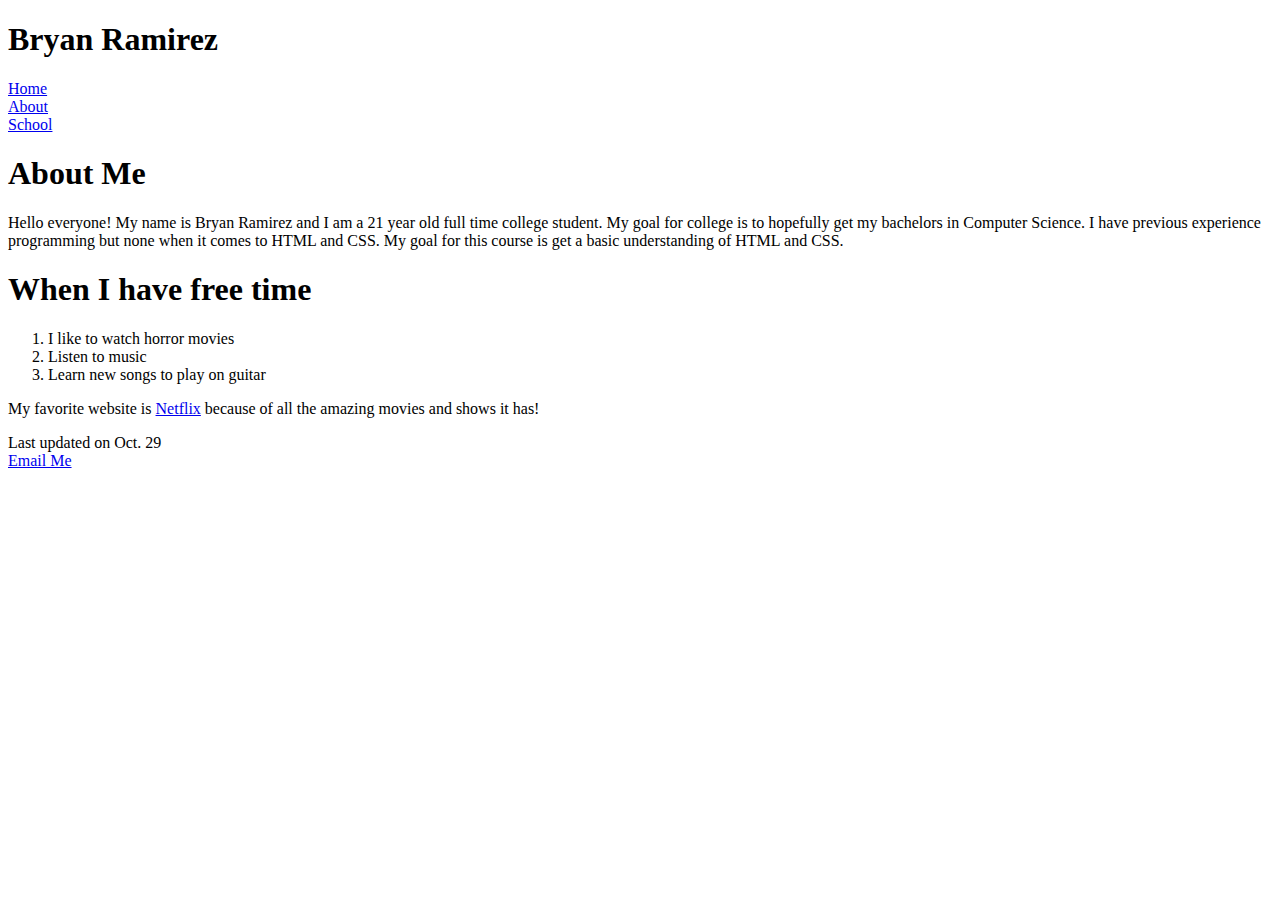
==== index.html @ d30028e6 "Add files via upload" ====
<!DOCTYPE html>
<html lang="en">
<head>
    <meta charset="utf-8">
<title>Bryan Ramirez</title>
</head>
<body>
    
<h1>Bryan Ramirez</h1>
<nav>
        <li><a href="index.html">Home</a></li>
        <li><a href="about.html">About</a></li>
    <li><a href="#">School</a></li>
    
    </nav>

<h1>About Me</h1>
<p>Hello everyone! My name is Bryan Ramirez and I am a 21 year old full time college student. My goal for college is to hopefully get my bachelors in Computer Science. I have previous experience programming but none when it comes to HTML and CSS. My goal for this course is get a basic understanding of HTML and CSS.</p>

<h1>When I have free time</h1>
<ol>
    
<li>I like to watch horror movies</li>
<li>Listen to music</li>
<li>Learn new songs to play on guitar</li>

</ol>

<p>My favorite website is <a href="https://www.netflix.com/">Netflix</a> because of all the amazing movies and shows it has!</p>

<footer> Last updated on Oct. 29 </footer>
<footer> <a href="mailto:BryanRamirez3526@gmail.com">Email Me</a> </footer>
</body>
</html>
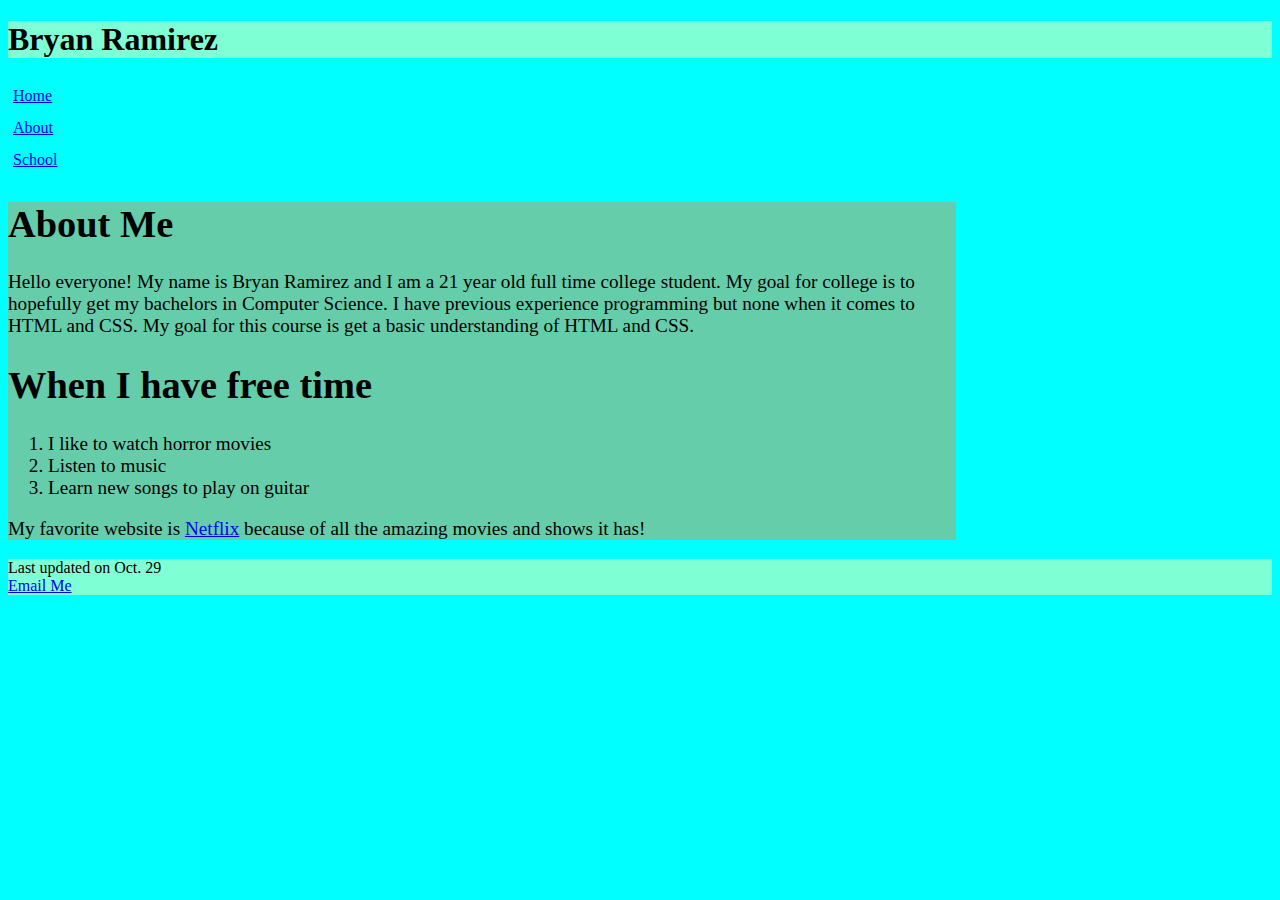
==== commit 7403c205: "Add files via upload" ====
--- a/index.html
+++ b/index.html
@@ -1,19 +1,24 @@
 <!DOCTYPE html>
 <html lang="en">
 <head>
-    <meta charset="utf-8">
+<meta charset="utf-8">
+<link rel="stylesheet" href="main.css">
 <title>Bryan Ramirez</title>
 </head>
 <body>
     
+<header>
 <h1>Bryan Ramirez</h1>
-<nav>
+</header>
+
+<nav><ul>
         <li><a href="index.html">Home</a></li>
         <li><a href="about.html">About</a></li>
     <li><a href="#">School</a></li>
-    
+        </ul>
     </nav>
 
+<section>
 <h1>About Me</h1>
 <p>Hello everyone! My name is Bryan Ramirez and I am a 21 year old full time college student. My goal for college is to hopefully get my bachelors in Computer Science. I have previous experience programming but none when it comes to HTML and CSS. My goal for this course is get a basic understanding of HTML and CSS.</p>
 
@@ -25,10 +30,16 @@
 <li>Learn new songs to play on guitar</li>
 
 </ol>
+    
+<p>My favorite website is <a href="https://www.netflix.com/">Netflix</a> because of all the amazing movies and shows it has!</p>
+</section>
 
-<p>My favorite website is <a href="https://www.netflix.com/">Netflix</a> because of all the amazing movies and shows it has!</p>
+<footer>
 
 <footer> Last updated on Oct. 29 </footer>
 <footer> <a href="mailto:BryanRamirez3526@gmail.com">Email Me</a> </footer>
+
+</footer>
+
 </body>
 </html>--- a/main.css
+++ b/main.css
@@ -0,0 +1,16 @@
+body {background-color: aqua;
+        font-family: fantasy;}
+
+header {background-color: aquamarine;
+        }
+
+h1{color: black;}
+nav > ul {line-height: 2em;
+    list-style-type: none;
+    padding-left:5px}
+
+section {background-color: mediumaquamarine;
+        width:75%;
+        font-size: 1.2em;}
+
+footer {background-color: aquamarine}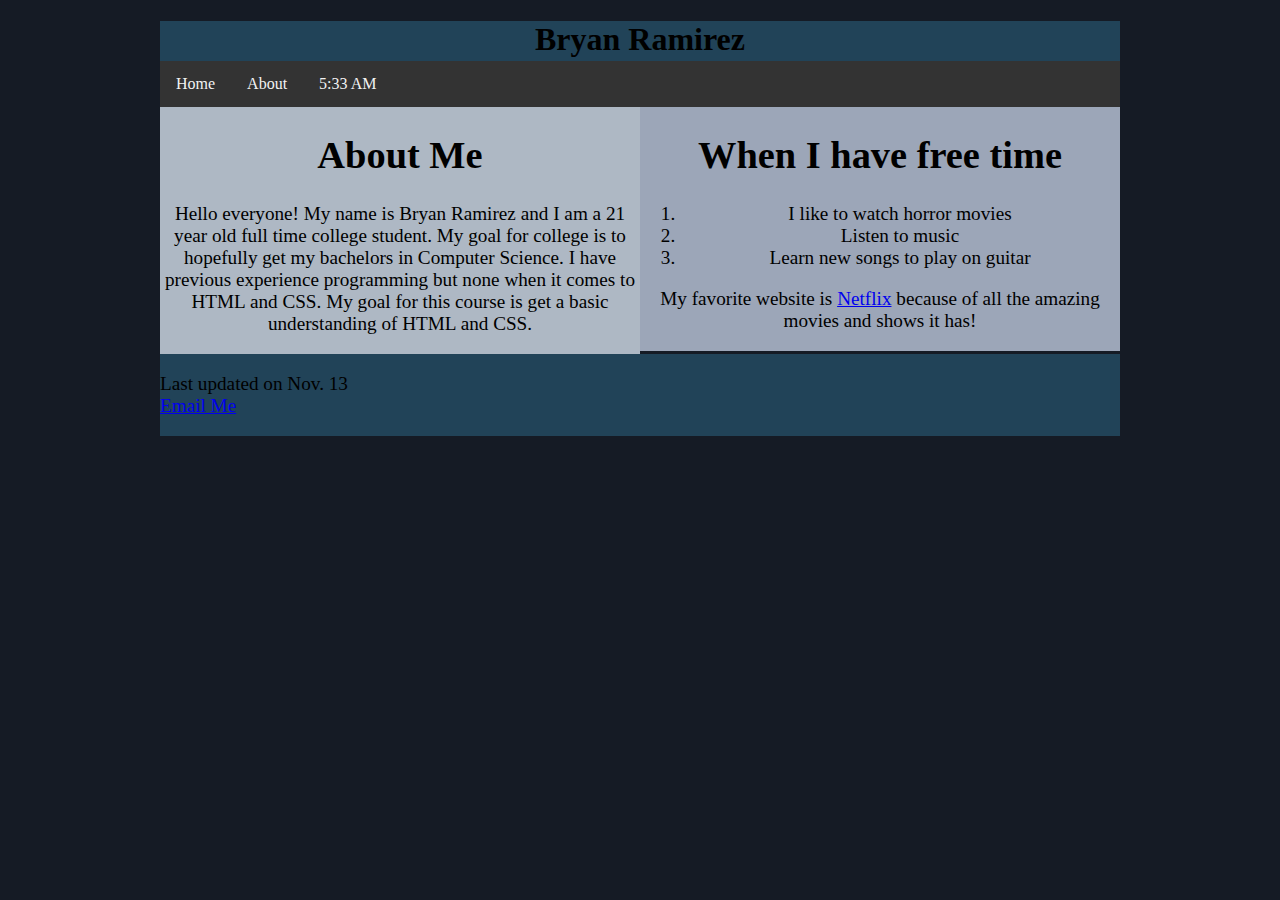
==== commit b80ba72f: "Add files via upload" ====
--- a/index.html
+++ b/index.html
@@ -2,7 +2,7 @@
 <html lang="en">
 <head>
 <meta charset="utf-8">
-<link rel="stylesheet" href="main.css">
+<link href="mainn.css" rel="stylesheet" >
 <title>Bryan Ramirez</title>
 </head>
 <body>
@@ -14,14 +14,16 @@
 <nav><ul>
         <li><a href="index.html">Home</a></li>
         <li><a href="about.html">About</a></li>
-    <li><a href="#">School</a></li>
+    <li><a href="nosleep.html">5:33 AM</a></li>
         </ul>
     </nav>
-
-<section>
+    
+<section id="leftColumn">
 <h1>About Me</h1>
 <p>Hello everyone! My name is Bryan Ramirez and I am a 21 year old full time college student. My goal for college is to hopefully get my bachelors in Computer Science. I have previous experience programming but none when it comes to HTML and CSS. My goal for this course is get a basic understanding of HTML and CSS.</p>
+</section>
 
+<section id="rightColumn">    
 <h1>When I have free time</h1>
 <ol>
     
@@ -34,12 +36,11 @@
 <p>My favorite website is <a href="https://www.netflix.com/">Netflix</a> because of all the amazing movies and shows it has!</p>
 </section>
 
-<footer>
 
-<footer> Last updated on Oct. 29 </footer>
-<footer> <a href="mailto:BryanRamirez3526@gmail.com">Email Me</a> </footer>
-
+<footer> 
+    <section id="contactInfo">
+        <p>Last updated on Nov. 13 <br> <a href="mailto:BryanRamirez3526@gmail.com">Email Me</a> </p>
+    </section>
 </footer>
-
 </body>
 </html>--- a/mainn.css
+++ b/mainn.css
@@ -0,0 +1,81 @@
+nav ul {
+  list-style-type: none;
+  margin: 0;
+  padding: 0;
+  overflow: hidden;
+  background-color: #333;
+}
+
+nav ul li {
+  float: left;
+}
+
+li a {
+  float: left;
+  display: block;
+  color: #f2f2f2;
+  text-align: center;
+  padding: 14px 16px;
+  text-decoration: none;
+}
+
+li a:hover:not(.active) {
+  background-color: #ddd;
+  color: black;
+}
+
+.active {
+  background-color: #04AA6D;
+}
+
+header {
+    background-color: #214358;
+    text-align: center;
+    height: 40px;
+}
+
+body {
+    margin-left: auto;
+    margin-right: auto;
+    width: 95%;
+    max-width: 960px;
+    min-width: 640px;
+    background-color: #151B25;
+    font-family: serif;
+}
+
+section#leftColumn {
+    background: #AEB8C4;
+    text-align: center;
+    float: left;
+    width: 50%;
+    min-height: 232px;
+}
+
+section#rightColumn {
+    background: #9CA6B8;
+    text-align: center;
+    float: right;
+    width: 50%;
+    min-height: 232px;
+}
+
+footer section#contactInfo {
+    float: left;
+    width: 960px;
+    text-align: left;
+    background-color: #214358;
+}
+
+h1{color: black;}
+
+section {
+        width:75%;
+        font-size: 1.2em;
+}
+
+body > footer::after {
+    clear: both;
+    content: "";
+    display: table;
+}